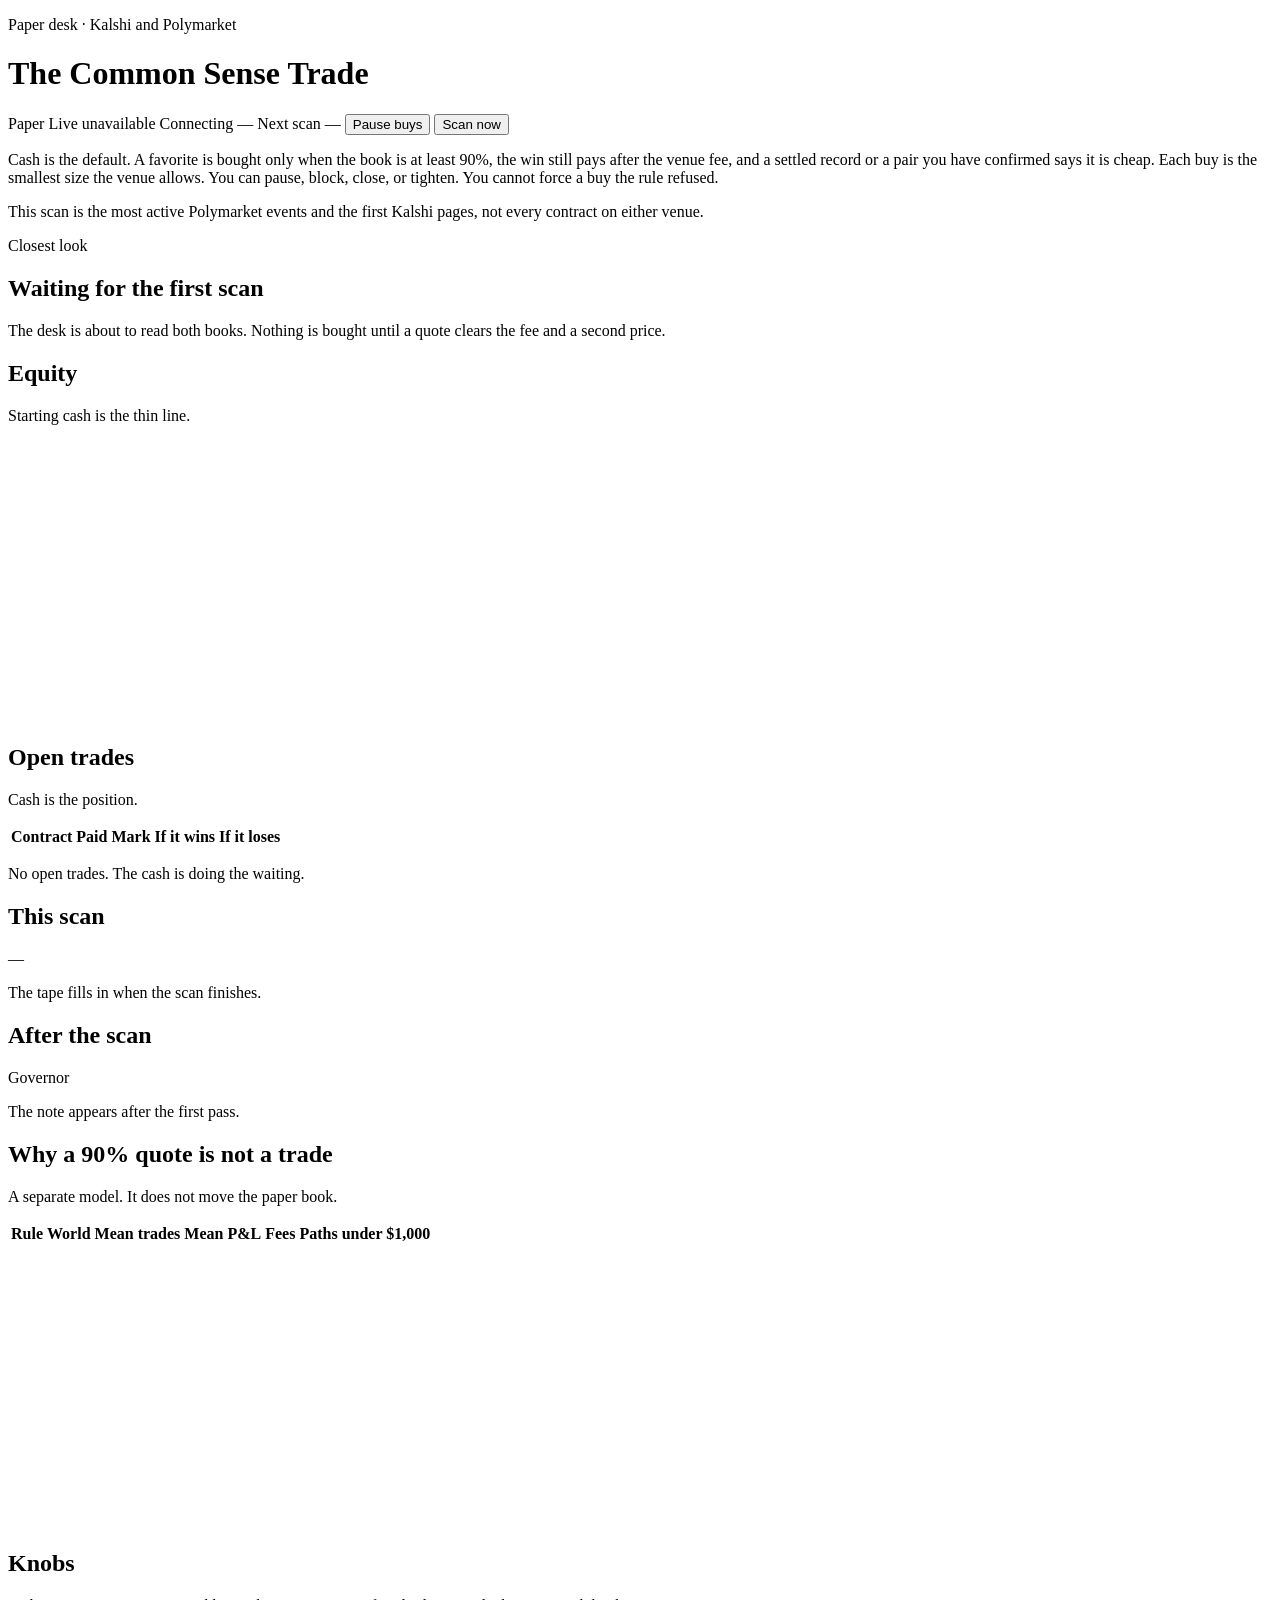
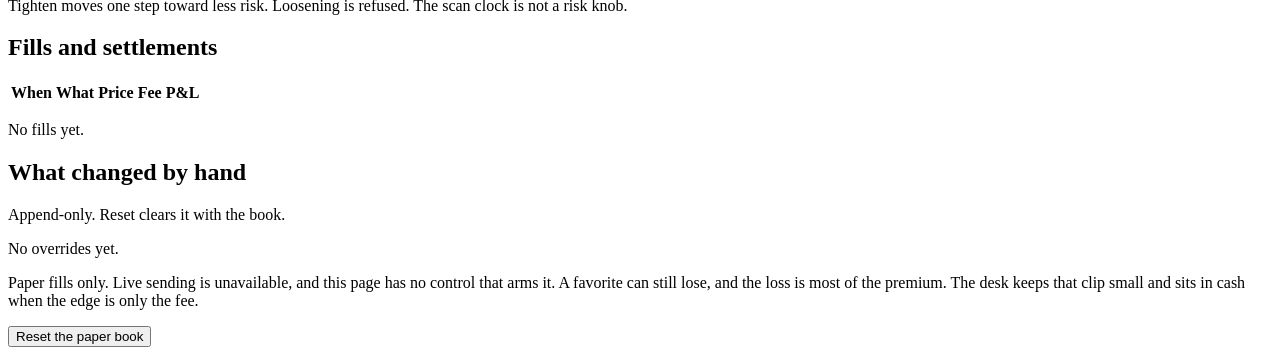
==== dashboard/index.html @ af3e707d "Replace the todo app with a paper Kalshi and Polymarket desk. The desk buys only fee-cleared favorit" ====
<!DOCTYPE html>
<html lang="en">
<head>
  <meta charset="utf-8" />
  <meta name="viewport" content="width=device-width, initial-scale=1" />
  <title>The Common Sense Trade</title>
  <link rel="icon" href="data:image/svg+xml,%3Csvg xmlns='http://www.w3.org/2000/svg' viewBox='0 0 32 32'%3E%3Crect fill='%231a1714' width='32' height='32' rx='6'/%3E%3Cpath d='M6 20h20M8 16c2-6 14-6 16 0' stroke='%23d7a15e' stroke-width='2' fill='none' stroke-linecap='round'/%3E%3C/svg%3E" />
  <link rel="preconnect" href="https://fonts.googleapis.com" />
  <link rel="preconnect" href="https://fonts.gstatic.com" crossorigin />
  <link href="https://fonts.googleapis.com/css2?family=Fraunces:opsz,wght@9..144,500;9..144,620&family=IBM+Plex+Mono:wght@400;500&family=Outfit:wght@380;500;600&display=swap" rel="stylesheet" />
  <link rel="stylesheet" href="/static/styles.css" />
</head>
<body>
  <header class="top">
    <div class="brand">
      <p class="eyebrow">Paper desk · Kalshi and Polymarket</p>
      <h1>The Common Sense Trade</h1>
    </div>
    <div class="top-meta">
      <span class="pill paper" id="mode">Paper</span>
      <span class="pill off" id="live-mode">Live unavailable</span>
      <span class="live" id="live"><i></i><span>Connecting</span></span>
      <span class="clock" id="clock">—</span>
      <span class="next" id="next">Next scan —</span>
      <button type="button" id="pause" class="btn ghost">Pause buys</button>
      <button type="button" id="scan" class="btn">Scan now</button>
    </div>
  </header>

  <p class="thesis" id="thesis">
    Cash is the default. A favorite is bought only when the book is at least 90%, the win still pays after the venue fee, and a settled record or a pair you have confirmed says it is cheap. Each buy is the smallest size the venue allows. You can pause, block, close, or tighten. You cannot force a buy the rule refused.
  </p>

  <section class="evidence" id="evidence" aria-label="Paper window"></section>

  <section class="stats" id="stats"></section>

  <section class="funnel" id="funnel" aria-label="How this scan narrowed the book"></section>
  <p class="coverage">This scan is the most active Polymarket events and the first Kalshi pages, not every contract on either venue.</p>

  <section class="layout">
    <div class="stack">
      <article class="card focus" id="focus">
        <p class="eyebrow">Closest look</p>
        <h2 id="focus-title">Waiting for the first scan</h2>
        <p id="focus-detail">The desk is about to read both books. Nothing is bought until a quote clears the fee and a second price.</p>
      </article>

      <article class="card">
        <div class="card-head">
          <h2>Equity</h2>
          <p class="muted">Starting cash is the thin line.</p>
        </div>
        <canvas id="equity" width="900" height="280"></canvas>
      </article>

      <article class="card">
        <div class="card-head">
          <h2>Open trades</h2>
          <p class="muted" id="position-count">Cash is the position.</p>
        </div>
        <div class="table-wrap">
          <table>
            <thead>
              <tr>
                <th>Contract</th>
                <th>Paid</th>
                <th>Mark</th>
                <th>If it wins</th>
                <th>If it loses</th>
                <th></th>
              </tr>
            </thead>
            <tbody id="positions"></tbody>
          </table>
        </div>
        <p class="empty" id="positions-empty">No open trades. The cash is doing the waiting.</p>
      </article>
    </div>

    <aside class="stack">
      <article class="card">
        <div class="card-head">
          <h2>This scan</h2>
          <p class="muted" id="scan-meta">—</p>
        </div>
        <ol class="tape" id="tape"></ol>
        <p class="empty" id="tape-empty">The tape fills in when the scan finishes.</p>
      </article>

      <article class="card">
        <div class="card-head">
          <h2>After the scan</h2>
          <p class="muted" id="retro-source">Governor</p>
        </div>
        <p id="retro" class="prose">The note appears after the first pass.</p>
        <ul id="retro-notes" class="notes"></ul>
      </article>
    </aside>
  </section>

  <section class="card model">
    <div class="card-head">
      <h2>Why a 90% quote is not a trade</h2>
      <p class="muted">A separate model. It does not move the paper book.</p>
    </div>
    <div class="model-grid">
      <div class="table-wrap">
        <table>
          <thead>
            <tr>
              <th>Rule</th>
              <th>World</th>
              <th>Mean trades</th>
              <th>Mean P&amp;L</th>
              <th>Fees</th>
              <th>Paths under $1,000</th>
            </tr>
          </thead>
          <tbody id="model-body"></tbody>
        </table>
      </div>
      <canvas id="model-chart" width="640" height="280"></canvas>
    </div>
    <p class="muted" id="model-note"></p>
  </section>

  <section class="card">
    <div class="card-head">
      <h2>Knobs</h2>
      <p class="muted">Tighten moves one step toward less risk. Loosening is refused. The scan clock is not a risk knob.</p>
    </div>
    <div class="knobs" id="knobs"></div>
  </section>

  <section class="card">
    <div class="card-head">
      <h2>Fills and settlements</h2>
    </div>
    <div class="table-wrap">
      <table>
        <thead>
          <tr>
            <th>When</th>
            <th>What</th>
            <th>Price</th>
            <th>Fee</th>
            <th>P&amp;L</th>
          </tr>
        </thead>
        <tbody id="trades"></tbody>
      </table>
    </div>
    <p class="empty" id="trades-empty">No fills yet.</p>
  </section>

  <section class="card">
    <div class="card-head">
      <h2>What changed by hand</h2>
      <p class="muted">Append-only. Reset clears it with the book.</p>
    </div>
    <ul class="notes" id="audit"></ul>
    <p class="empty" id="audit-empty">No overrides yet.</p>
  </section>

  <footer class="foot">
    <p>Paper fills only. Live sending is unavailable, and this page has no control that arms it. A favorite can still lose, and the loss is most of the premium. The desk keeps that clip small and sits in cash when the edge is only the fee.</p>
    <button type="button" id="reset" class="text-btn">Reset the paper book</button>
  </footer>

  <script src="/static/app.js"></script>
</body>
</html>
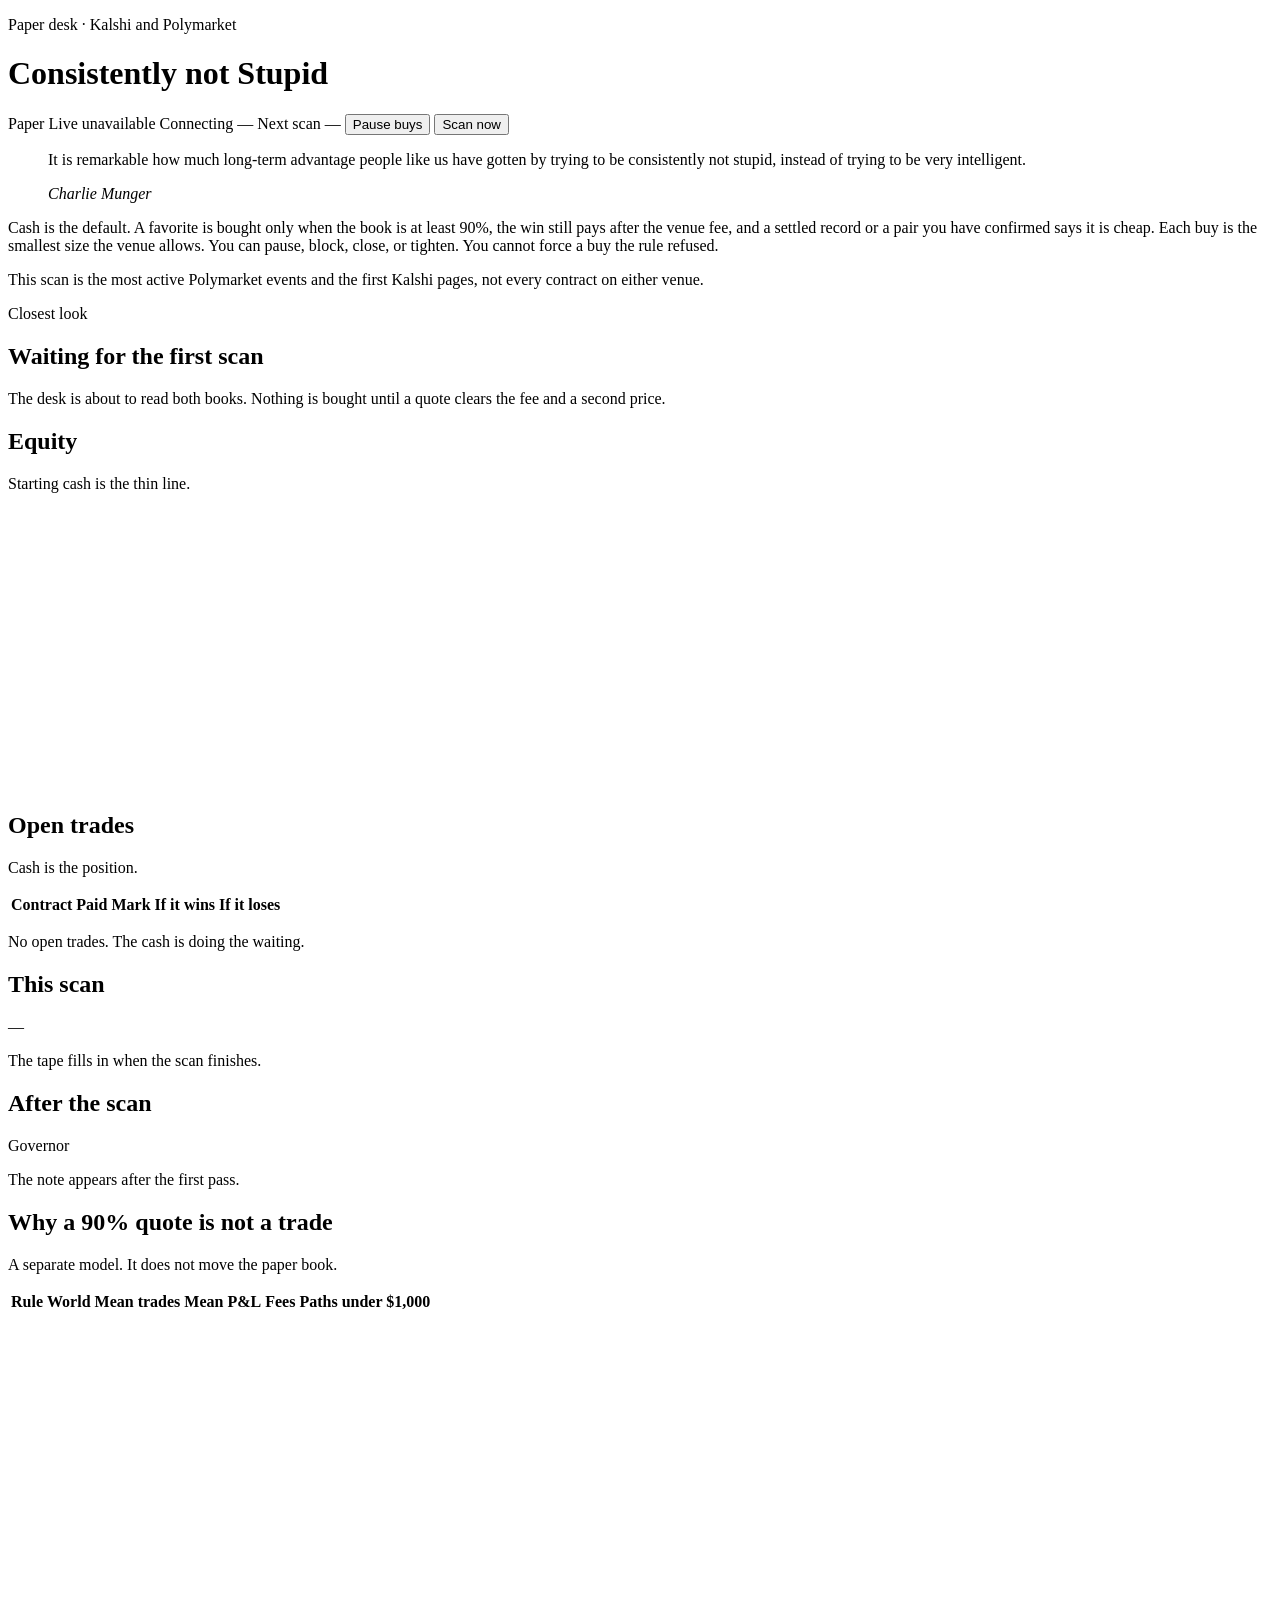
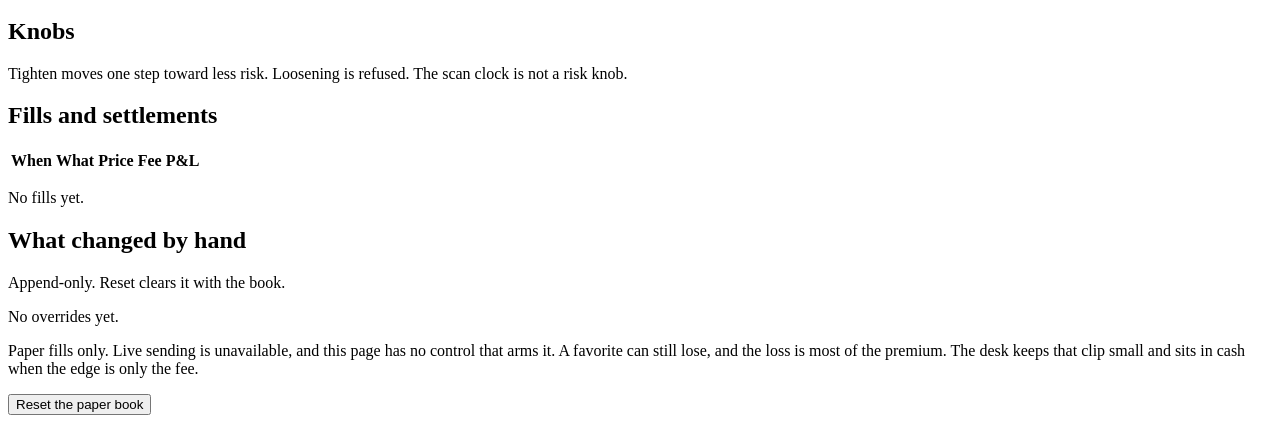
==== commit dbb10ec9: "Name the desk Consistently not Stupid. The page and the docs now lead with Munger's line: avoid the " ====
--- a/dashboard/index.html
+++ b/dashboard/index.html
@@ -3,7 +3,7 @@
 <head>
   <meta charset="utf-8" />
   <meta name="viewport" content="width=device-width, initial-scale=1" />
-  <title>The Common Sense Trade</title>
+  <title>Consistently not Stupid</title>
   <link rel="icon" href="data:image/svg+xml,%3Csvg xmlns='http://www.w3.org/2000/svg' viewBox='0 0 32 32'%3E%3Crect fill='%231a1714' width='32' height='32' rx='6'/%3E%3Cpath d='M6 20h20M8 16c2-6 14-6 16 0' stroke='%23d7a15e' stroke-width='2' fill='none' stroke-linecap='round'/%3E%3C/svg%3E" />
   <link rel="preconnect" href="https://fonts.googleapis.com" />
   <link rel="preconnect" href="https://fonts.gstatic.com" crossorigin />
@@ -14,7 +14,7 @@
   <header class="top">
     <div class="brand">
       <p class="eyebrow">Paper desk · Kalshi and Polymarket</p>
-      <h1>The Common Sense Trade</h1>
+      <h1>Consistently not Stupid</h1>
     </div>
     <div class="top-meta">
       <span class="pill paper" id="mode">Paper</span>
@@ -26,6 +26,11 @@
       <button type="button" id="scan" class="btn">Scan now</button>
     </div>
   </header>
+
+  <blockquote class="vision">
+    <p>It is remarkable how much long-term advantage people like us have gotten by trying to be consistently not stupid, instead of trying to be very intelligent.</p>
+    <cite>Charlie Munger</cite>
+  </blockquote>
 
   <p class="thesis" id="thesis">
     Cash is the default. A favorite is bought only when the book is at least 90%, the win still pays after the venue fee, and a settled record or a pair you have confirmed says it is cheap. Each buy is the smallest size the venue allows. You can pause, block, close, or tighten. You cannot force a buy the rule refused.
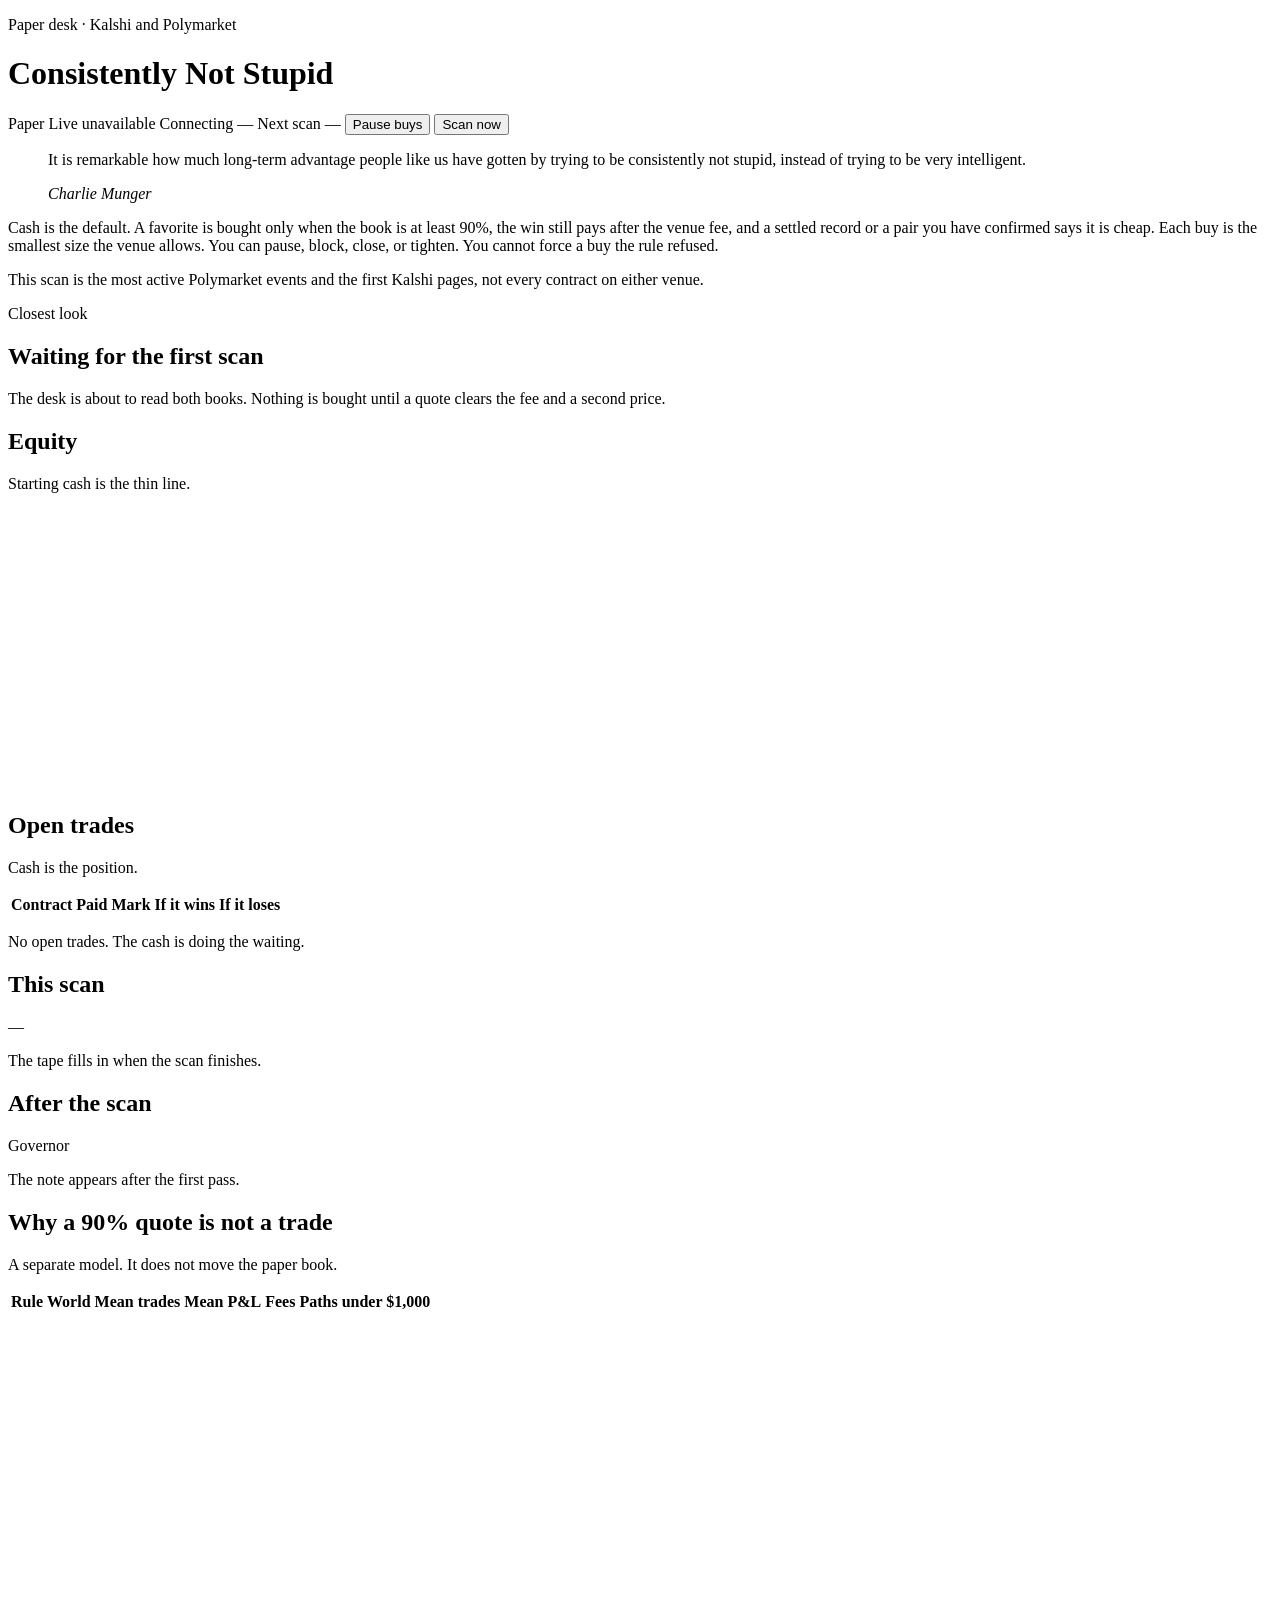
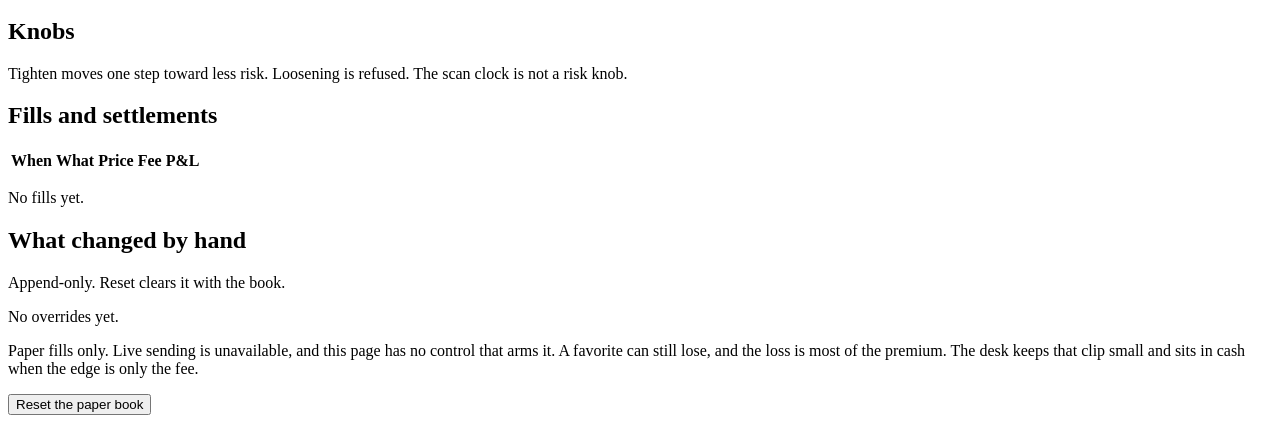
==== commit d3f10403: "Capitalize the name as Consistently Not Stupid. The title uses that casing on the page, the API, and" ====
--- a/dashboard/index.html
+++ b/dashboard/index.html
@@ -3,7 +3,7 @@
 <head>
   <meta charset="utf-8" />
   <meta name="viewport" content="width=device-width, initial-scale=1" />
-  <title>Consistently not Stupid</title>
+  <title>Consistently Not Stupid</title>
   <link rel="icon" href="data:image/svg+xml,%3Csvg xmlns='http://www.w3.org/2000/svg' viewBox='0 0 32 32'%3E%3Crect fill='%231a1714' width='32' height='32' rx='6'/%3E%3Cpath d='M6 20h20M8 16c2-6 14-6 16 0' stroke='%23d7a15e' stroke-width='2' fill='none' stroke-linecap='round'/%3E%3C/svg%3E" />
   <link rel="preconnect" href="https://fonts.googleapis.com" />
   <link rel="preconnect" href="https://fonts.gstatic.com" crossorigin />
@@ -14,7 +14,7 @@
   <header class="top">
     <div class="brand">
       <p class="eyebrow">Paper desk · Kalshi and Polymarket</p>
-      <h1>Consistently not Stupid</h1>
+      <h1>Consistently Not Stupid</h1>
     </div>
     <div class="top-meta">
       <span class="pill paper" id="mode">Paper</span>
